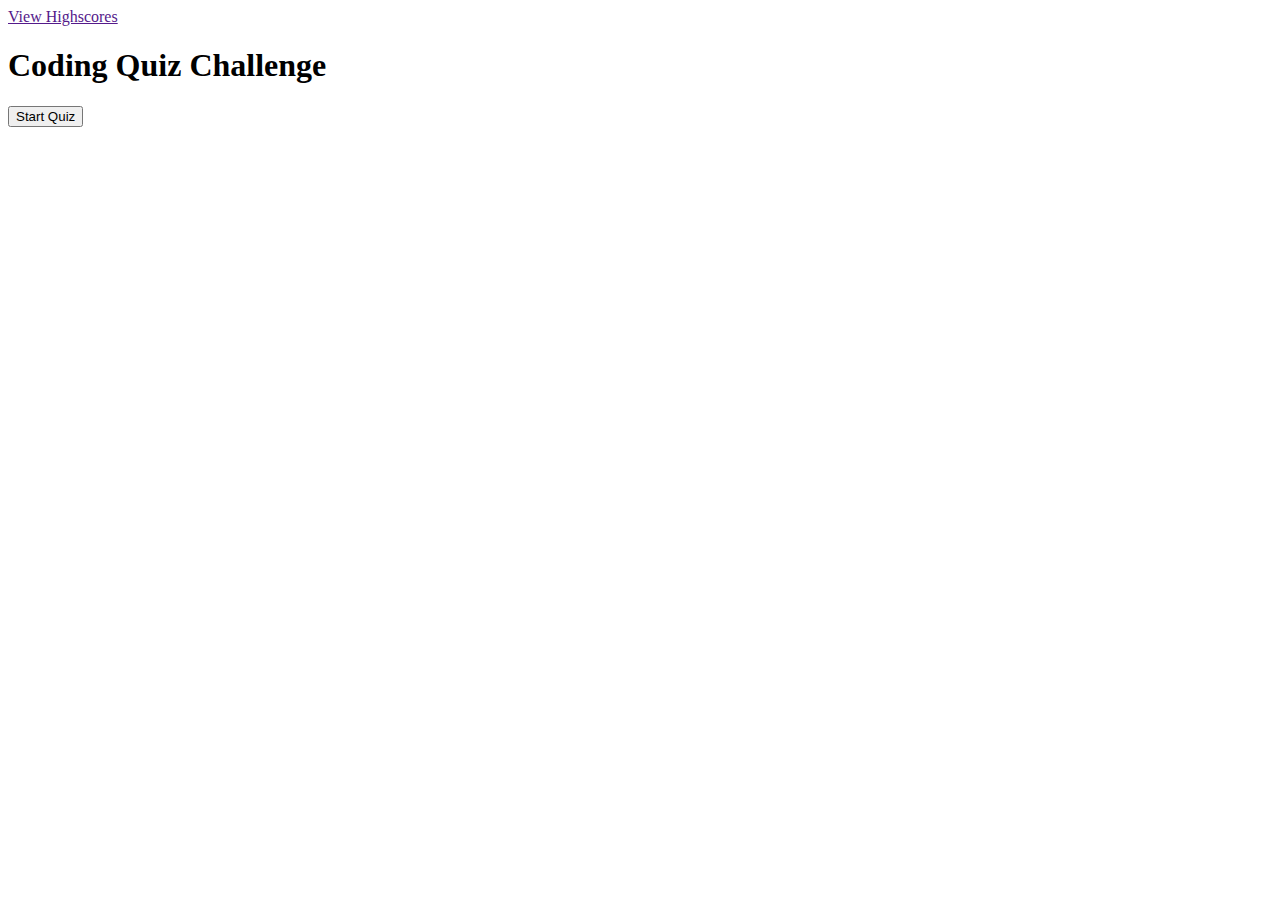
==== index.html @ da9a49f7 "initial commit" ====
<!DOCTYPE html>
<html lang="en">
<head>
    <meta charset="UTF-8">
    <meta name="viewport" content="width=device-width, initial-scale=1.0">
    <title>Code Quiz</title>
</head>
<body>
    <header>
        <a href="">View Highscores</a>
        <div class="timer"></div>
    </header>
    <main class="wrapper">
        <h1>Coding Quiz Challenge</h1>
        <p></p>
        <button>Start Quiz</button>

    </main>
</body>
</html>
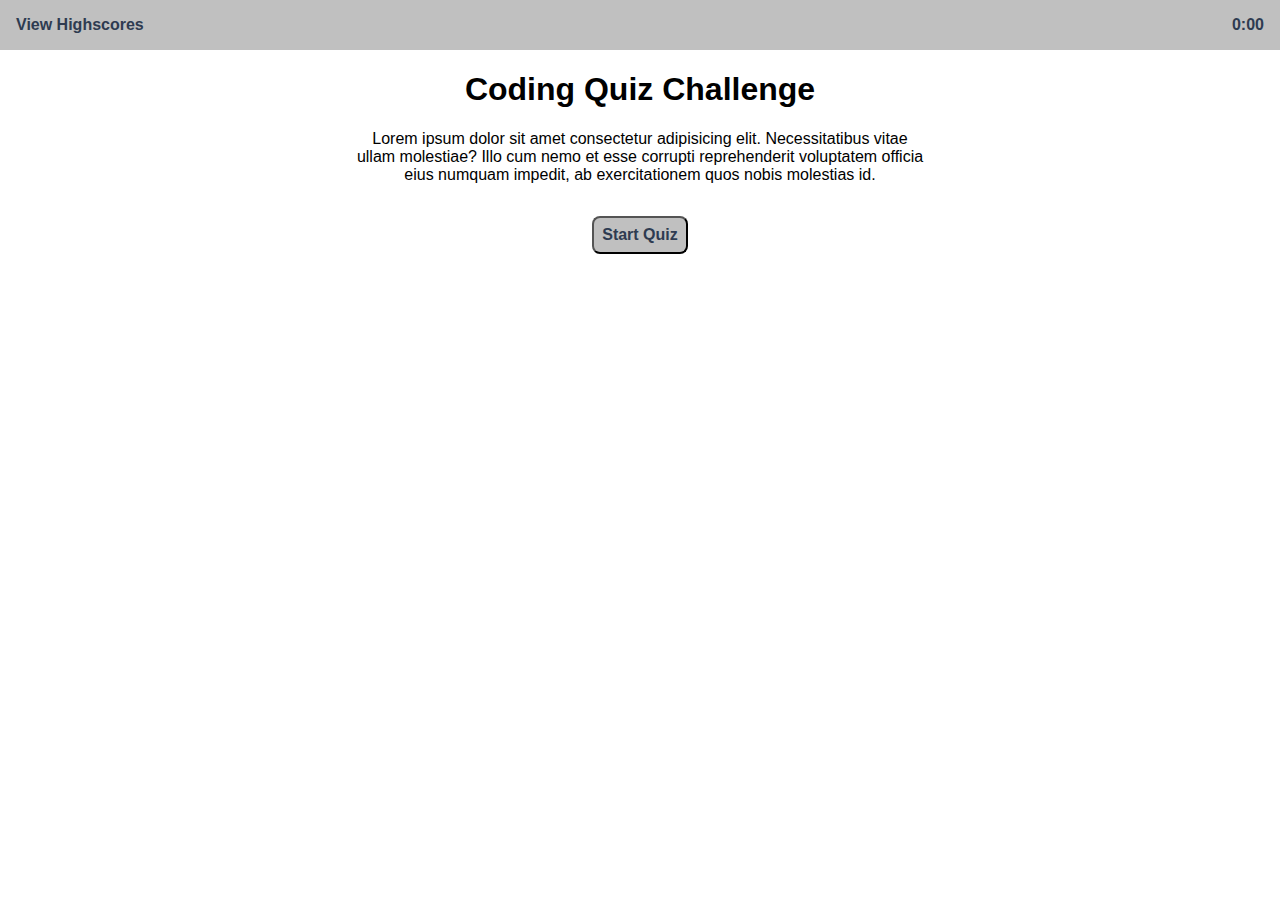
==== commit f06d2c8f: "simple html mock-up complete" ====
--- a/index.html
+++ b/index.html
@@ -4,16 +4,20 @@
     <meta charset="UTF-8">
     <meta name="viewport" content="width=device-width, initial-scale=1.0">
     <title>Code Quiz</title>
+    <link rel="stylesheet" href="./style/style.css">
 </head>
+<header>
+    <div>
+    <a href="./highscores.html">View Highscores</a>
+    </div>
+
+    <div class="timer">0:00</div>
+</header>
 <body>
-    <header>
-        <a href="">View Highscores</a>
-        <div class="timer"></div>
-    </header>
-    <main class="wrapper">
+    <main class="container">
         <h1>Coding Quiz Challenge</h1>
-        <p></p>
-        <button>Start Quiz</button>
+        <p>Lorem ipsum dolor sit amet consectetur adipisicing elit. Necessitatibus vitae ullam molestiae? Illo cum nemo et esse corrupti reprehenderit voluptatem officia eius numquam impedit, ab exercitationem quos nobis molestias id.</p>
+        <button onclick="location.href='./quiz.html'">Start Quiz</button>
 
     </main>
 </body>
--- a/style/style.css
+++ b/style/style.css
@@ -0,0 +1,78 @@
+header {
+    padding: 1rem;
+    color: #2E3B51;
+    font-weight: bold;
+    background-color: #C0C0C0;
+    display: flex;
+    justify-content: space-between;
+}
+
+body {
+    margin: 0 !important;
+    font-family: "Helvetica Neue", Helvetica, Arial, sans-serif;
+}
+
+a {
+    text-decoration: none;
+    color: #2E3B51;
+}
+
+
+/* ul {
+    margin: 0;
+    padding: 0;
+    display: flex;
+}
+
+li {
+    list-style-type: none;
+} */
+
+.container {
+    width: 100%;
+    padding-right: 15px;
+    padding-left: 15px;
+    margin-right: auto;
+    margin-left: auto;
+    text-align: center;
+}
+
+@media (min-width:576px) {
+    .container {
+        max-width: 540px
+    }
+}
+
+@media (min-width:768px) {
+    .container {
+        max-width: 720px
+    }
+}
+
+@media (min-width:992px) {
+    .container {
+        max-width: 960px
+    }
+}
+
+@media (min-width:1200px) {
+    .container {
+        max-width: 1140px
+    }
+}
+
+p {
+    margin: 0 auto 2rem auto;
+    width: 50%;
+}
+
+button {
+    color: #2E3B51;
+    font-size: 1em;
+    font-weight: bold;
+    background-color: #C0C0C0;
+    border-radius: 0.5rem;
+    padding: 0.5rem;    
+    outline: none;
+    margin-bottom: 1em;
+}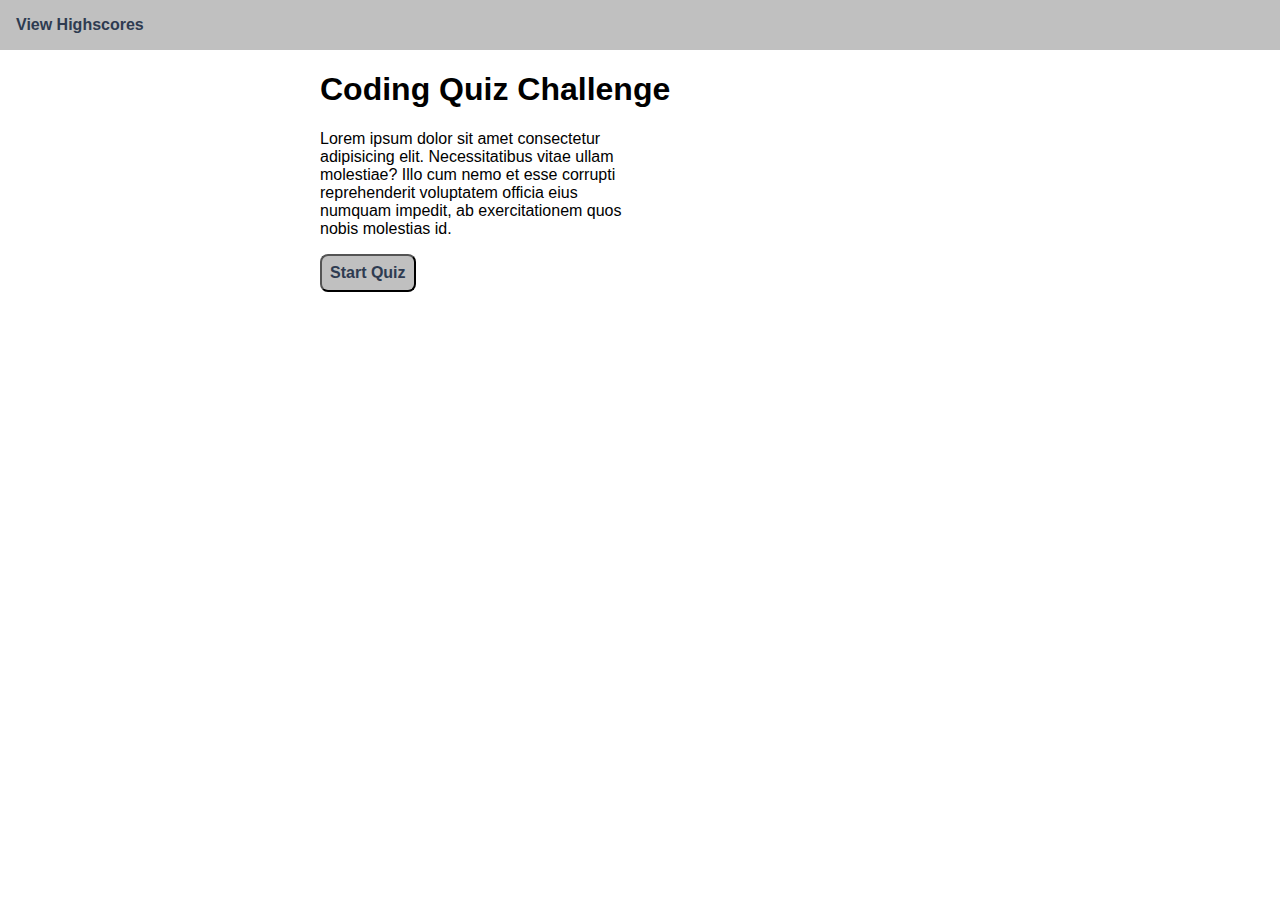
==== commit 8cb3aa4a: "add question display functionality and timer" ====
--- a/index.html
+++ b/index.html
@@ -10,15 +10,16 @@
     <div>
     <a href="./highscores.html">View Highscores</a>
     </div>
-
-    <div class="timer">0:00</div>
 </header>
 <body>
     <main class="container">
         <h1>Coding Quiz Challenge</h1>
         <p>Lorem ipsum dolor sit amet consectetur adipisicing elit. Necessitatibus vitae ullam molestiae? Illo cum nemo et esse corrupti reprehenderit voluptatem officia eius numquam impedit, ab exercitationem quos nobis molestias id.</p>
-        <button onclick="location.href='./quiz.html'">Start Quiz</button>
+        <button id= "startQuiz" >Start Quiz</button>
 
     </main>
+    <script src="./app/index.js"></script>
+    <script src="./app/quiz.js"></script>
+
 </body>
 </html>--- a/style/style.css
+++ b/style/style.css
@@ -17,24 +17,26 @@
     color: #2E3B51;
 }
 
-
-/* ul {
+section {
+    position: relative;
+    margin: 0 auto 2rem auto;
+}
+ul {
     margin: 0;
     padding: 0;
-    display: flex;
 }
 
 li {
     list-style-type: none;
-} */
+} 
 
 .container {
-    width: 100%;
+    width: 50%;
     padding-right: 15px;
     padding-left: 15px;
     margin-right: auto;
     margin-left: auto;
-    text-align: center;
+    text-align: left;
 }
 
 @media (min-width:576px) {
@@ -62,7 +64,6 @@
 }
 
 p {
-    margin: 0 auto 2rem auto;
     width: 50%;
 }
 
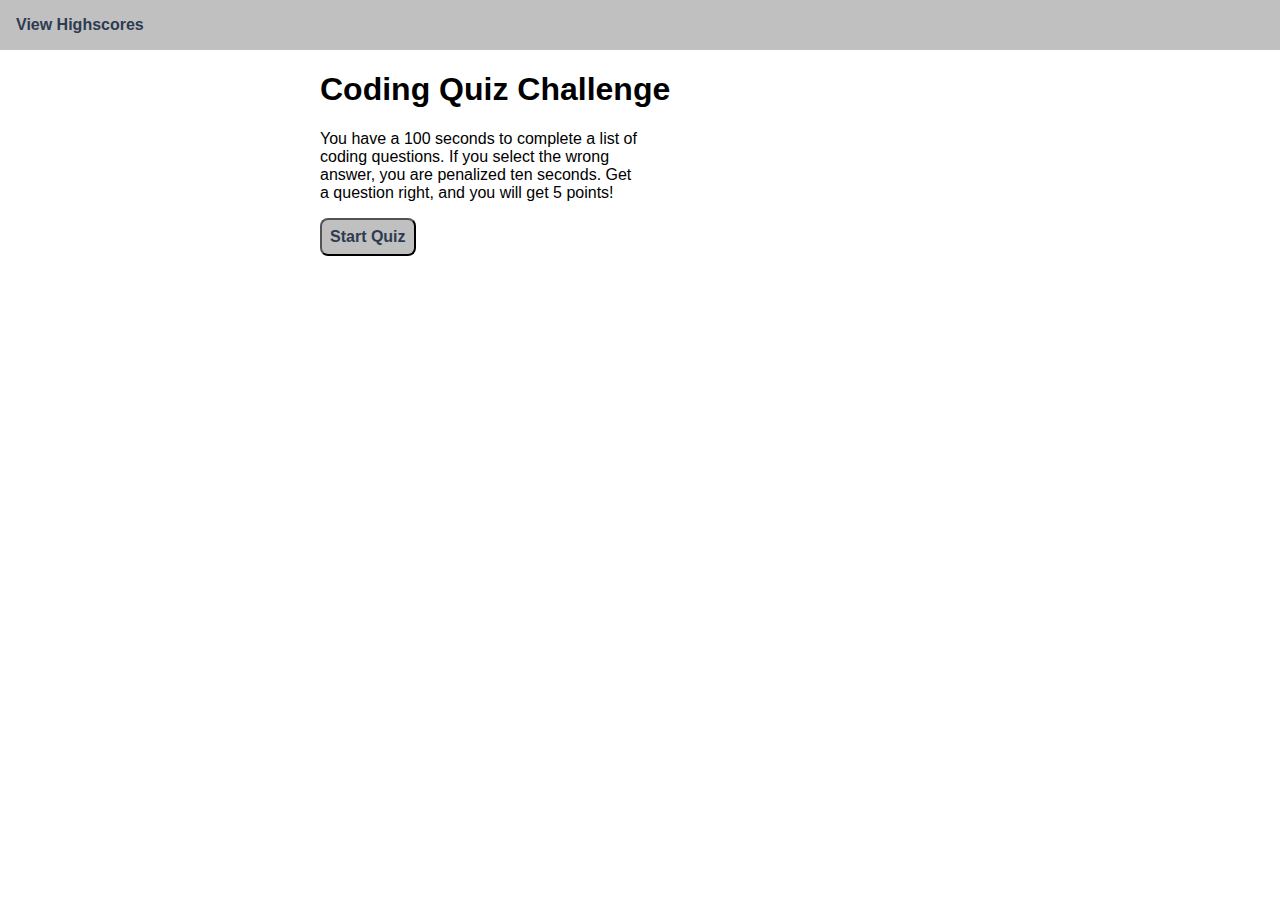
==== commit 38e069e9: "changed quiz instructions" ====
--- a/index.html
+++ b/index.html
@@ -14,7 +14,7 @@
 <body>
     <main class="container">
         <h1>Coding Quiz Challenge</h1>
-        <p>Lorem ipsum dolor sit amet consectetur adipisicing elit. Necessitatibus vitae ullam molestiae? Illo cum nemo et esse corrupti reprehenderit voluptatem officia eius numquam impedit, ab exercitationem quos nobis molestias id.</p>
+        <p>You have a 100 seconds to complete a list of coding questions. If you select the wrong answer, you are penalized ten seconds. Get a question right, and you will get 5 points!</p>
         <button id= "startQuiz" >Start Quiz</button>
 
     </main>
--- a/style/style.css
+++ b/style/style.css
@@ -21,14 +21,6 @@
     position: relative;
     margin: 0 auto 2rem auto;
 }
-ul {
-    margin: 0;
-    padding: 0;
-}
-
-li {
-    list-style-type: none;
-} 
 
 .container {
     width: 50%;
@@ -76,4 +68,27 @@
     padding: 0.5rem;    
     outline: none;
     margin-bottom: 1em;
+}
+
+/* 
+* This makes the quiz.html
+* buttons stack vertically */
+
+.btn-group button {
+    min-width: 10%; 
+    display: block; 
+  }
+
+/* 
+* Padding and margin on
+* highscore leaderboard list */
+ ul {
+    margin: 0;
+    padding: 0;
+}
+
+li {
+    padding: 1em 0 1em 0;
+    list-style-type: none;
+    font-size: 1.5em;
 }